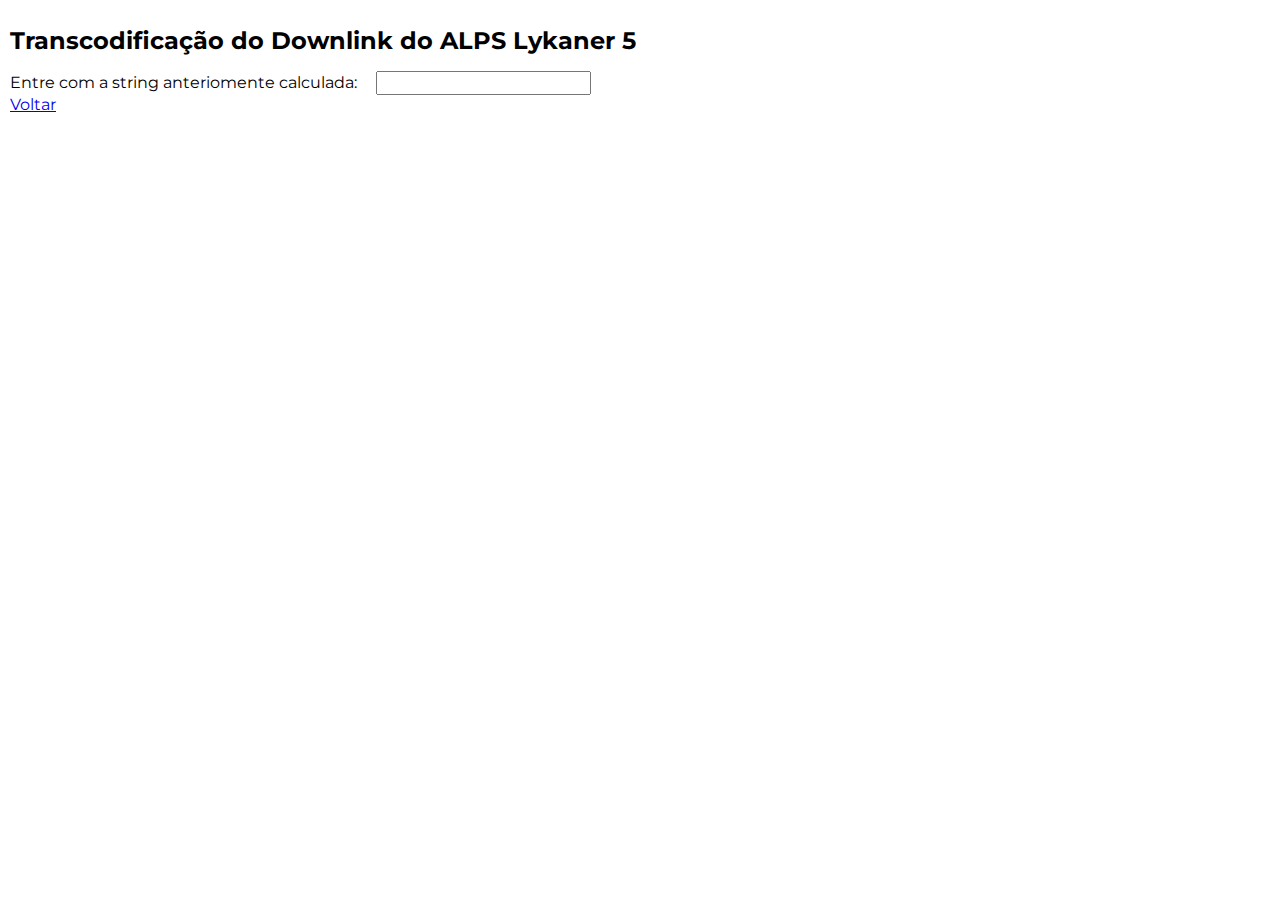
==== lykanerTranscod.html @ 1746e5e8 "added reverse condification" ====
<!DOCTYPE html>
<html lang="pt-br">


<head>
    <meta charset="UTF-8">
    <meta name="viewport" content="width=device-width, initial-scale=1.0">
    <link rel="stylesheet" href="./css/style.css " type="text/css">
    <title>Downlink Alps</title>
</head>

<body>
    <section>
        <h1>Transcodificação do Downlink do ALPS Lykaner 5</h1>
        <label>Entre com a string anteriomente calculada: </label>
        <input type="text" id="myInput" oninput="transcode()">
        <div id='output'></div>
    </section>

    <div>
        <a href="/index.html">Voltar</a>
    </div>
    
    <script type="text/javascript" src="./js/lykanerTranscod.js" ></script>
</body>

</html>
---- css/style.css ----
@import url('https://fonts.googleapis.com/css?family=Montserrat&display=swap');

* {
    box-sizing: border-box;
}

body {
    font-family: 'Montserrat', sans-serif;
    margin: 5px;
    padding: 5px;
    letter-spacing: normal;
}

h1 {
    font-size: 24px;
}


label {
    padding-right: 15px;
}


/* #botao, */
input,
select {
    font-size: 16px;
}

ul {
    list-style-type: upper-latin;
    letter-spacing: normal;
}

ul li {
    margin: 10px 0;
}

#calculado{
    
    padding-left: 25px;
    font-weight: bold;
    color: #01358d;
    font-size: 20px;

}

.botao {
    display:inline-block;
    color:#ffffff;
    border:1px solid #CCC;
    background:#01358d;
    box-shadow: 0 0 5px -1px rgba(1,53,141,0.2);
    cursor:pointer;
    vertical-align:middle;
    max-width: 100px;
    padding: 10px;
    text-align: center;
    border-radius: 6px;
}
.botao:hover {
    color:#ffffff;
    border:1px solid #CCC;
    background:rgb(226, 71, 71);
    box-shadow: 0 0 5px -1px rgba(226,71,71,0.5);
    padding: 10px;
    font-size: 17px;
}
table{
    margin-top: 20px
}
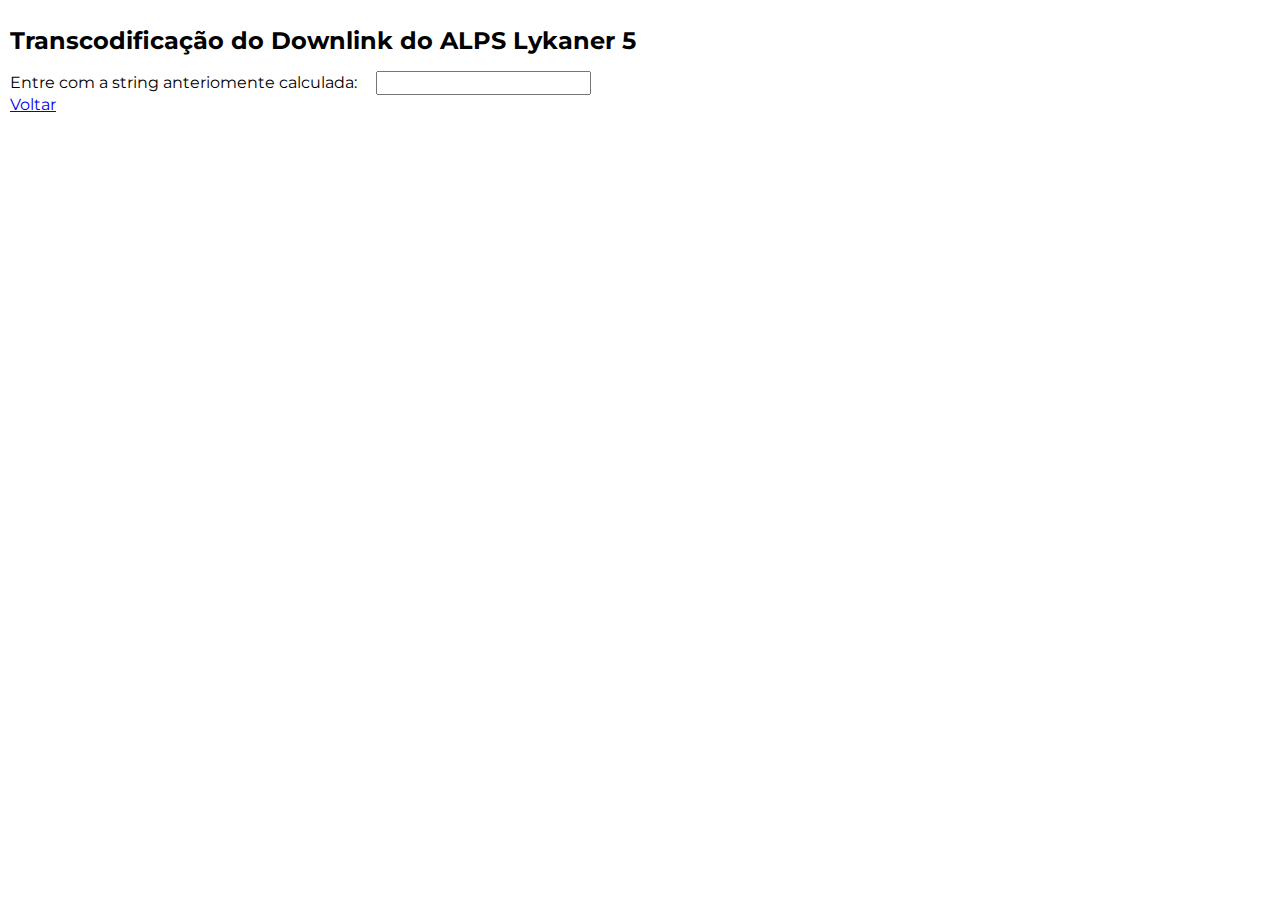
==== commit 5f475baf: "added style to table" ====
--- a/lykanerTranscod.html
+++ b/lykanerTranscod.html
@@ -13,14 +13,14 @@
     <section>
         <h1>Transcodificação do Downlink do ALPS Lykaner 5</h1>
         <label>Entre com a string anteriomente calculada: </label>
-        <input type="text" id="myInput" oninput="transcode()">
+        <input type="text" id="myInput" oninput="transcode()" minlength="16" maxlength="16">
         <div id='output'></div>
     </section>
 
     <div>
-        <a href="/index.html">Voltar</a>
+        <a href="https://guilhermenovaes254.github.io/CalculadoraDownlinkAlps">Voltar</a>
     </div>
-    
+
     <script type="text/javascript" src="./js/lykanerTranscod.js" ></script>
 </body>
 
--- a/css/style.css
+++ b/css/style.css
@@ -68,4 +68,26 @@
 }
 table{
     margin-top: 20px
+}
+#csstable {
+font-family: Arial, Helvetica, sans-serif;
+border-collapse: collapse;
+width: 100%;
+}
+
+#csstable td, #csstable th {
+border: 1px solid #ddd;
+padding: 8px;
+}
+
+#csstable tr:nth-child(even){background-color: #f2f2f2;}
+
+#csstable tr:hover {background-color: #ddd;}
+
+#csstable th {
+padding-top: 12px;
+padding-bottom: 12px;
+text-align: center;
+background-color: #01358d;
+color: white;
 }